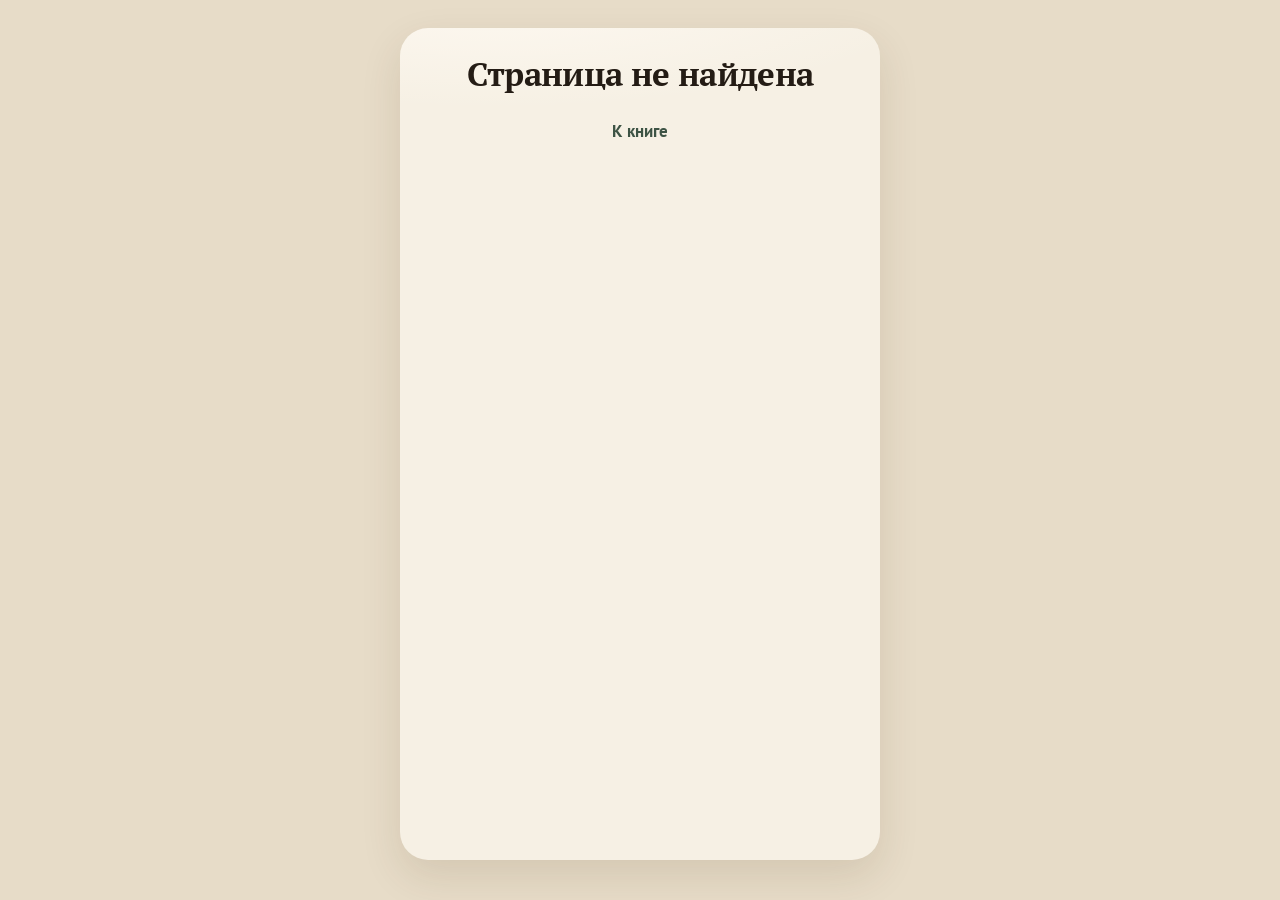
==== index.html @ 7a60de1c "Опубликовать книгу рецептов, чтобы она открывалась на iPhone. Co-authored-by: Cursor <cursoragent@cu" ====
<!DOCTYPE html><!--sMc0yD_J_eEW_sTtPsdCh--><html lang="ru" class="__variable_931db8 __variable_ff4f12"><head><meta charSet="utf-8"/><meta name="viewport" content="width=device-width, initial-scale=1, viewport-fit=cover"/><link rel="preload" href="/_next/static/media/2f57b87739a6da14-s.p.ttf" as="font" crossorigin="" type="font/ttf"/><link rel="preload" href="/_next/static/media/43de219deb2a944a-s.p.ttf" as="font" crossorigin="" type="font/ttf"/><link rel="preload" href="/_next/static/media/8d6a50930c65a47d-s.p.ttf" as="font" crossorigin="" type="font/ttf"/><link rel="preload" href="/_next/static/media/b6ad77ad3255eea8-s.p.ttf" as="font" crossorigin="" type="font/ttf"/><link rel="preload" href="/_next/static/media/d0c52e5f5cd08062-s.p.ttf" as="font" crossorigin="" type="font/ttf"/><link rel="stylesheet" href="/_next/static/css/fb07067c42b556c3.css" data-precedence="next"/><link rel="preload" as="script" fetchPriority="low" href="/_next/static/chunks/webpack-64ccb27e2158ce73.js"/><script src="/_next/static/chunks/4bd1b696-c023c6e3521b1417.js" async=""></script><script src="/_next/static/chunks/255-15b9cc804e0d9c7d.js" async=""></script><script src="/_next/static/chunks/main-app-b73e351dde3796d9.js" async=""></script><script src="/_next/static/chunks/eeb5c378-462f7e0bd2cab496.js" async=""></script><script src="/_next/static/chunks/786-fc883606f9a56f51.js" async=""></script><script src="/_next/static/chunks/app/page-e210e5b36b11c5c2.js" async=""></script><meta name="next-size-adjust" content=""/><meta name="theme-color" content="#f6f0e4"/><title>Книга рецептов</title><meta name="description" content="Личная книга рецептов: фото, состав, шаги и пересчёт порций."/><meta name="application-name" content="Книга рецептов"/><link rel="manifest" href="/manifest.webmanifest"/><meta name="apple-mobile-web-app-capable" content="yes"/><meta name="mobile-web-app-capable" content="yes"/><meta name="apple-mobile-web-app-title" content="Рецепты"/><meta name="apple-mobile-web-app-status-bar-style" content="default"/><link rel="icon" href="/icons/icon-192.png" sizes="192x192" type="image/png"/><link rel="icon" href="/icons/icon-512.png" sizes="512x512" type="image/png"/><link rel="apple-touch-icon" href="/icons/apple-touch-icon.png" sizes="180x180" type="image/png"/><script src="/_next/static/chunks/polyfills-42372ed130431b0a.js" noModule=""></script></head><body><div hidden=""><!--$--><!--/$--></div><div class="book"><p class="loading" role="status">Открываю книгу…</p><!--$--><!--/$--></div><script src="/_next/static/chunks/webpack-64ccb27e2158ce73.js" id="_R_" async=""></script><script>(self.__next_f=self.__next_f||[]).push([0])</script><script>self.__next_f.push([1,"1:\"$Sreact.fragment\"\n2:I[9766,[],\"\"]\n3:I[8924,[],\"\"]\n4:I[9715,[\"897\",\"static/chunks/eeb5c378-462f7e0bd2cab496.js\",\"786\",\"static/chunks/786-fc883606f9a56f51.js\",\"974\",\"static/chunks/app/page-e210e5b36b11c5c2.js\"],\"CookbookApp\"]\n5:I[4431,[],\"OutletBoundary\"]\n7:I[5278,[],\"AsyncMetadataOutlet\"]\n9:I[4431,[],\"ViewportBoundary\"]\nb:I[4431,[],\"MetadataBoundary\"]\nc:\"$Sreact.suspense\"\ne:I[7150,[],\"\"]\n:HL[\"/_next/static/media/2f57b87739a6da14-s.p.ttf\",\"font\",{\"crossOrigin\":\"\",\"type\":\"font/ttf\"}]\n:HL[\"/_next/static/media/43de219deb2a944a-s.p.ttf\",\"font\",{\"crossOrigin\":\"\",\"type\":\"font/ttf\"}]\n:HL[\"/_next/static/media/8d6a50930c65a47d-s.p.ttf\",\"font\",{\"crossOrigin\":\"\",\"type\":\"font/ttf\"}]\n:HL[\"/_next/static/media/b6ad77ad3255eea8-s.p.ttf\",\"font\",{\"crossOrigin\":\"\",\"type\":\"font/ttf\"}]\n:HL[\"/_next/static/media/d0c52e5f5cd08062-s.p.ttf\",\"font\",{\"crossOrigin\":\"\",\"type\":\"font/ttf\"}]\n:HL[\"/_next/static/css/fb07067c42b556c3.css\",\"style\"]\n"])</script><script>self.__next_f.push([1,"0:{\"P\":null,\"b\":\"sMc0yD_J_eEW-sTtPsdCh\",\"p\":\"\",\"c\":[\"\",\"\"],\"i\":false,\"f\":[[[\"\",{\"children\":[\"__PAGE__\",{}]},\"$undefined\",\"$undefined\",true],[\"\",[\"$\",\"$1\",\"c\",{\"children\":[[[\"$\",\"link\",\"0\",{\"rel\":\"stylesheet\",\"href\":\"/_next/static/css/fb07067c42b556c3.css\",\"precedence\":\"next\",\"crossOrigin\":\"$undefined\",\"nonce\":\"$undefined\"}]],[\"$\",\"html\",null,{\"lang\":\"ru\",\"className\":\"__variable_931db8 __variable_ff4f12\",\"children\":[\"$\",\"body\",null,{\"children\":[\"$\",\"div\",null,{\"className\":\"book\",\"children\":[\"$\",\"$L2\",null,{\"parallelRouterKey\":\"children\",\"error\":\"$undefined\",\"errorStyles\":\"$undefined\",\"errorScripts\":\"$undefined\",\"template\":[\"$\",\"$L3\",null,{}],\"templateStyles\":\"$undefined\",\"templateScripts\":\"$undefined\",\"notFound\":[[[\"$\",\"title\",null,{\"children\":\"404: This page could not be found.\"}],[\"$\",\"div\",null,{\"style\":{\"fontFamily\":\"system-ui,\\\"Segoe UI\\\",Roboto,Helvetica,Arial,sans-serif,\\\"Apple Color Emoji\\\",\\\"Segoe UI Emoji\\\"\",\"height\":\"100vh\",\"textAlign\":\"center\",\"display\":\"flex\",\"flexDirection\":\"column\",\"alignItems\":\"center\",\"justifyContent\":\"center\"},\"children\":[\"$\",\"div\",null,{\"children\":[[\"$\",\"style\",null,{\"dangerouslySetInnerHTML\":{\"__html\":\"body{color:#000;background:#fff;margin:0}.next-error-h1{border-right:1px solid rgba(0,0,0,.3)}@media (prefers-color-scheme:dark){body{color:#fff;background:#000}.next-error-h1{border-right:1px solid rgba(255,255,255,.3)}}\"}}],[\"$\",\"h1\",null,{\"className\":\"next-error-h1\",\"style\":{\"display\":\"inline-block\",\"margin\":\"0 20px 0 0\",\"padding\":\"0 23px 0 0\",\"fontSize\":24,\"fontWeight\":500,\"verticalAlign\":\"top\",\"lineHeight\":\"49px\"},\"children\":404}],[\"$\",\"div\",null,{\"style\":{\"display\":\"inline-block\"},\"children\":[\"$\",\"h2\",null,{\"style\":{\"fontSize\":14,\"fontWeight\":400,\"lineHeight\":\"49px\",\"margin\":0},\"children\":\"This page could not be found.\"}]}]]}]}]],[]],\"forbidden\":\"$undefined\",\"unauthorized\":\"$undefined\"}]}]}]}]]}],{\"children\":[\"__PAGE__\",[\"$\",\"$1\",\"c\",{\"children\":[[\"$\",\"$L4\",null,{}],null,[\"$\",\"$L5\",null,{\"children\":[\"$L6\",[\"$\",\"$L7\",null,{\"promise\":\"$@8\"}]]}]]}],{},null,false]},null,false],[\"$\",\"$1\",\"h\",{\"children\":[null,[[\"$\",\"$L9\",null,{\"children\":\"$La\"}],[\"$\",\"meta\",null,{\"name\":\"next-size-adjust\",\"content\":\"\"}]],[\"$\",\"$Lb\",null,{\"children\":[\"$\",\"div\",null,{\"hidden\":true,\"children\":[\"$\",\"$c\",null,{\"fallback\":null,\"children\":\"$Ld\"}]}]}]]}],false]],\"m\":\"$undefined\",\"G\":[\"$e\",[]],\"s\":false,\"S\":true}\n"])</script><script>self.__next_f.push([1,"a:[[\"$\",\"meta\",\"0\",{\"charSet\":\"utf-8\"}],[\"$\",\"meta\",\"1\",{\"name\":\"viewport\",\"content\":\"width=device-width, initial-scale=1, viewport-fit=cover\"}],[\"$\",\"meta\",\"2\",{\"name\":\"theme-color\",\"content\":\"#f6f0e4\"}]]\n6:null\n"])</script><script>self.__next_f.push([1,"f:I[622,[],\"IconMark\"]\n"])</script><script>self.__next_f.push([1,"8:{\"metadata\":[[\"$\",\"title\",\"0\",{\"children\":\"Книга рецептов\"}],[\"$\",\"meta\",\"1\",{\"name\":\"description\",\"content\":\"Личная книга рецептов: фото, состав, шаги и пересчёт порций.\"}],[\"$\",\"meta\",\"2\",{\"name\":\"application-name\",\"content\":\"Книга рецептов\"}],[\"$\",\"link\",\"3\",{\"rel\":\"manifest\",\"href\":\"/manifest.webmanifest\",\"crossOrigin\":\"$undefined\"}],[\"$\",\"meta\",\"4\",{\"name\":\"apple-mobile-web-app-capable\",\"content\":\"yes\"}],[\"$\",\"meta\",\"5\",{\"name\":\"mobile-web-app-capable\",\"content\":\"yes\"}],[\"$\",\"meta\",\"6\",{\"name\":\"apple-mobile-web-app-title\",\"content\":\"Рецепты\"}],[\"$\",\"meta\",\"7\",{\"name\":\"apple-mobile-web-app-status-bar-style\",\"content\":\"default\"}],[\"$\",\"link\",\"8\",{\"rel\":\"icon\",\"href\":\"/icons/icon-192.png\",\"sizes\":\"192x192\",\"type\":\"image/png\"}],[\"$\",\"link\",\"9\",{\"rel\":\"icon\",\"href\":\"/icons/icon-512.png\",\"sizes\":\"512x512\",\"type\":\"image/png\"}],[\"$\",\"link\",\"10\",{\"rel\":\"apple-touch-icon\",\"href\":\"/icons/apple-touch-icon.png\",\"sizes\":\"180x180\",\"type\":\"image/png\"}],[\"$\",\"$Lf\",\"11\",{}]],\"error\":null,\"digest\":\"$undefined\"}\n"])</script><script>self.__next_f.push([1,"d:\"$8:metadata\"\n"])</script></body></html>
---- _next/static/css/fb07067c42b556c3.css ----
@font-face{font-family:sans;src:url(/_next/static/media/2f57b87739a6da14-s.p.ttf) format("truetype");font-display:swap;font-weight:400;font-style:normal}@font-face{font-family:sans;src:url(/_next/static/media/d0c52e5f5cd08062-s.p.ttf) format("truetype");font-display:swap;font-weight:700;font-style:normal}@font-face{font-family:sans Fallback;src:local("Arial");ascent-override:104.75%;descent-override:28.40%;line-gap-override:0.00%;size-adjust:97.18%}.__className_931db8{font-family:sans,sans Fallback}.__variable_931db8{--font-sans:"sans","sans Fallback"}@font-face{font-family:"serif";src:url(/_next/static/media/43de219deb2a944a-s.p.ttf) format("truetype");font-display:swap;font-weight:400;font-style:normal}@font-face{font-family:"serif";src:url(/_next/static/media/8d6a50930c65a47d-s.p.ttf) format("truetype");font-display:swap;font-weight:700;font-style:normal}@font-face{font-family:"serif";src:url(/_next/static/media/b6ad77ad3255eea8-s.p.ttf) format("truetype");font-display:swap;font-weight:400;font-style:italic}@font-face{font-family:"serif Fallback";src:local("Arial");ascent-override:103.58%;descent-override:28.51%;line-gap-override:0.00%;size-adjust:100.31%}.__className_ff4f12{font-family:"serif","serif Fallback"}.__variable_ff4f12{--font-serif:"serif","serif Fallback"}:root{--table:#e7dcc8;--paper:#f6f0e4;--card:#fffaf3;--ink:#241c15;--muted:#6d5e4c;--line:#e4d5c0;--terra:#a33b24;--terra-deep:#7c2c1a;--herb:#3d5344;--herb-soft:#e7f0e8;--stamp:#c6a36a;--danger:#8d2f2f;--shadow:0 16px 40px rgba(70,46,20,0.12);color-scheme:light}*{box-sizing:border-box}body,html{margin:0;padding:0}body{min-height:100dvh;background:var(--table);color:var(--ink);font-family:var(--font-sans),"PT Sans","Segoe UI",sans-serif;font-size:17px;line-height:1.45}button,input,textarea{font:inherit;color:inherit}button{touch-action:manipulation}img{max-width:100%;display:block}a{color:inherit}.book{width:min(100%,480px);margin:0 auto;min-height:100dvh;background:radial-gradient(900px 240px at 20% -40px,rgba(255,250,243,.9),transparent 50%),var(--paper);padding:env(safe-area-inset-top) max(18px,env(safe-area-inset-right)) calc(28px + env(safe-area-inset-bottom)) max(18px,env(safe-area-inset-left))}@media (min-width:760px){body{padding:28px 16px 40px}.book{min-height:calc(100dvh - 68px);border-radius:28px;box-shadow:var(--shadow)}}.serif,h1,h2{font-family:var(--font-serif),"PT Serif",Georgia,serif;font-weight:700}h1{font-size:2.05rem;line-height:1.12;letter-spacing:-.02em}h1,h2{margin:0}h2{font-size:1.45rem;line-height:1.2}.kicker{margin:0 0 2px;color:var(--terra);font-size:.78rem;font-weight:700;letter-spacing:.14em;text-transform:uppercase}.topbar{display:flex;align-items:flex-end;justify-content:space-between;gap:12px;padding:18px 0 8px}.back,.text{display:inline-flex;align-items:center;justify-content:center;min-height:44px;padding:0 2px;border:0;background:transparent;color:var(--herb);font-weight:700;text-decoration:none;cursor:pointer}.help,.muted{color:var(--muted)}.help{margin:8px 0 0;font-size:.92rem}.stack{flex-direction:column;gap:10px}.row,.stack{display:flex}.row{flex-wrap:wrap;gap:8px;align-items:center}.card img{aspect-ratio:4/3;width:100%;object-fit:cover;background:#f3e6d4}.grow{flex:1 1;min-width:0}.danger,.ghost,.primary{display:inline-flex;align-items:center;justify-content:center;width:100%;min-height:48px;padding:0 16px;border-radius:999px;border:1px solid transparent;text-decoration:none;font-weight:700;cursor:pointer}.primary{background:var(--terra);color:#fffaf3}.primary:hover{background:var(--terra-deep)}.ghost{background:transparent;border-color:#d9c7ae;color:var(--ink)}.danger{background:var(--danger);color:#fffaf3}.danger:disabled,.ghost:disabled,.primary:disabled{opacity:.55;cursor:default}.field,.name,.qty input,.search,textarea{width:100%;min-height:48px;padding:12px 14px;border:1px solid var(--line);border-radius:14px;background:var(--card);font-size:16px}textarea{min-height:96px;resize:vertical}.field:focus,.name:focus,.qty input:focus,.search:focus,textarea:focus{outline:2px solid var(--herb);outline-offset:1px;border-color:transparent}.card{display:block;overflow:hidden;margin-top:12px;border-radius:22px;background:var(--card);border:1px solid rgba(80,50,20,.06);box-shadow:0 10px 24px rgba(70,42,18,.06);text-decoration:none}.card-fallback,.card-photo,.photo,.photo-empty{aspect-ratio:4/3;width:100%;object-fit:cover;background:#f3e6d4}.card-fallback,.photo-empty{display:grid;place-items:center;font-family:var(--font-serif),Georgia,serif;font-size:4rem;color:var(--terra)}.card-body{padding:14px 16px 16px}.card-body h2{font-size:1.45rem}.card-meta,.card-note{margin:6px 0 0;color:var(--muted)}.card-note{display:-webkit-box;-webkit-line-clamp:2;-webkit-box-orient:vertical;overflow:hidden}.empty{padding:28px 8px 12px;text-align:center}.bowl{width:88px;height:72px;margin:0 auto 8px}.empty p{color:var(--muted)}.hero{margin:8px 0 14px}.photo{border-radius:22px;border:1px solid rgba(80,50,20,.08);box-shadow:0 12px 28px rgba(70,42,18,.08)}.note{margin:8px 0 0;font-family:var(--font-serif),Georgia,serif;font-style:italic;color:var(--muted)}.banner,.confirm,.panel,.section{margin-top:14px;padding:14px;border-radius:18px;background:var(--card);border:1px solid var(--line)}.scale-row{display:grid;grid-template-columns:1fr auto;grid-gap:8px;gap:8px;align-items:center;min-height:52px}.scale-row+.scale-row{border-top:1px dashed var(--line)}.stepper{display:flex;align-items:center;gap:6px}.icon-btn,.stepper button,.units button{min-width:44px;min-height:44px;border:0;border-radius:12px;background:var(--herb);color:#fffaf3;font-size:1.25rem;font-weight:700;cursor:pointer}.stepper input,.weight{width:84px;min-height:44px;border:0;background:transparent;text-align:center;font-size:1.15rem;font-weight:700;font-feature-settings:"tnum";font-variant-numeric:tabular-nums}.weight{width:110px;text-align:right}.banner{background:var(--herb-soft);border-color:#c9dccb}.banner p{margin:0 0 10px}.ing,.step{display:grid;grid-template-columns:108px 1fr;grid-gap:8px;gap:8px;align-items:center;min-height:52px;border-bottom:1px dashed var(--line)}.step{grid-template-columns:32px 1fr;align-items:start;padding:10px 0}.num{font-family:var(--font-serif),Georgia,serif;font-size:1.35rem;color:var(--terra);line-height:1}.qty{display:flex;align-items:baseline;gap:4px}.qty,.qty input{color:var(--terra);font-weight:700}.qty input{width:72px;min-height:44px;padding:0;border:0;border-bottom:1px solid transparent;border-radius:0;background:transparent;font-size:1.05rem}.qty input:focus{outline:none;border-bottom-color:var(--terra)}.unit{color:var(--muted);font-weight:700;font-size:.92rem}.video{display:block;margin-top:14px;padding:14px;border-radius:18px;background:var(--card);border:1px solid var(--line);text-decoration:none;word-break:break-word}.video strong{display:block;color:var(--terra)}.section h2{margin-bottom:8px}.ing-edit,.step-edit{padding:12px 0;border-bottom:1px dashed var(--line)}.units{display:flex;gap:6px}.units button{background:#f3e6d4;color:var(--ink)}.units button[aria-pressed=true]{background:var(--terra);color:#fffaf3}.icon-btn{background:transparent;color:var(--muted);border:1px solid var(--line)}.photo-empty{border-radius:18px;font-size:1rem;color:var(--muted);text-align:center;padding:24px}.alert{margin:10px 0;color:var(--danger)}.alert,.status{font-weight:700}.status{margin:8px 0;color:var(--herb)}.loading{padding:48px 0;text-align:center;color:var(--muted)}.sr-only{position:absolute;width:1px;height:1px;padding:0;margin:-1px;overflow:hidden;clip:rect(0,0,0,0);border:0}@media (prefers-reduced-motion:reduce){*{scroll-behavior:auto!important;transition:none!important}}
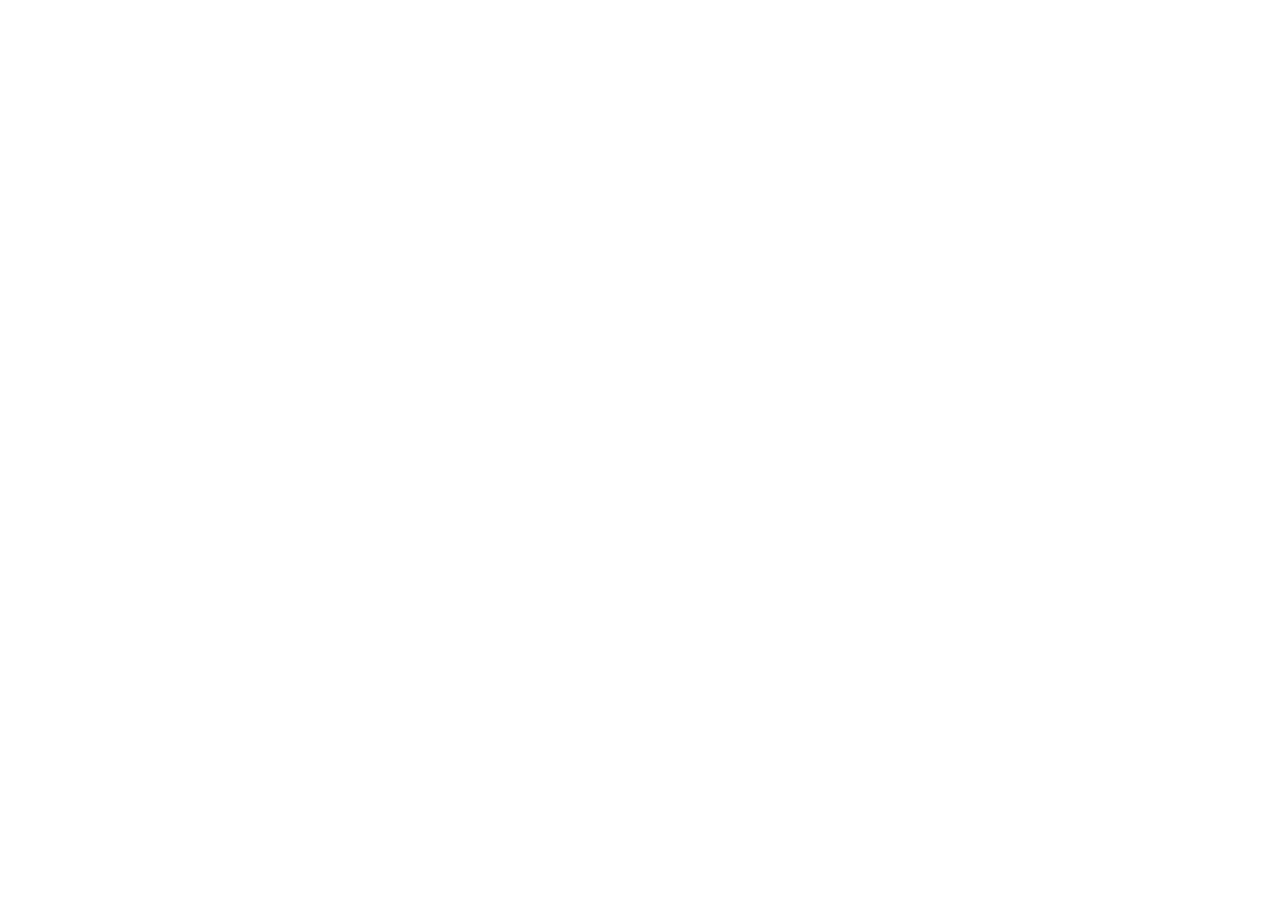
==== commit 24ec5a68: "Перенаправить старый адрес на отдельный сайт книги." ====
--- a/index.html
+++ b/index.html
@@ -1 +1,13 @@
-<!DOCTYPE html><!--sMc0yD_J_eEW_sTtPsdCh--><html lang="ru" class="__variable_931db8 __variable_ff4f12"><head><meta charSet="utf-8"/><meta name="viewport" content="width=device-width, initial-scale=1, viewport-fit=cover"/><link rel="preload" href="/_next/static/media/2f57b87739a6da14-s.p.ttf" as="font" crossorigin="" type="font/ttf"/><link rel="preload" href="/_next/static/media/43de219deb2a944a-s.p.ttf" as="font" crossorigin="" type="font/ttf"/><link rel="preload" href="/_next/static/media/8d6a50930c65a47d-s.p.ttf" as="font" crossorigin="" type="font/ttf"/><link rel="preload" href="/_next/static/media/b6ad77ad3255eea8-s.p.ttf" as="font" crossorigin="" type="font/ttf"/><link rel="preload" href="/_next/static/media/d0c52e5f5cd08062-s.p.ttf" as="font" crossorigin="" type="font/ttf"/><link rel="stylesheet" href="/_next/static/css/fb07067c42b556c3.css" data-precedence="next"/><link rel="preload" as="script" fetchPriority="low" href="/_next/static/chunks/webpack-64ccb27e2158ce73.js"/><script src="/_next/static/chunks/4bd1b696-c023c6e3521b1417.js" async=""></script><script src="/_next/static/chunks/255-15b9cc804e0d9c7d.js" async=""></script><script src="/_next/static/chunks/main-app-b73e351dde3796d9.js" async=""></script><script src="/_next/static/chunks/eeb5c378-462f7e0bd2cab496.js" async=""></script><script src="/_next/static/chunks/786-fc883606f9a56f51.js" async=""></script><script src="/_next/static/chunks/app/page-e210e5b36b11c5c2.js" async=""></script><meta name="next-size-adjust" content=""/><meta name="theme-color" content="#f6f0e4"/><title>Книга рецептов</title><meta name="description" content="Личная книга рецептов: фото, состав, шаги и пересчёт порций."/><meta name="application-name" content="Книга рецептов"/><link rel="manifest" href="/manifest.webmanifest"/><meta name="apple-mobile-web-app-capable" content="yes"/><meta name="mobile-web-app-capable" content="yes"/><meta name="apple-mobile-web-app-title" content="Рецепты"/><meta name="apple-mobile-web-app-status-bar-style" content="default"/><link rel="icon" href="/icons/icon-192.png" sizes="192x192" type="image/png"/><link rel="icon" href="/icons/icon-512.png" sizes="512x512" type="image/png"/><link rel="apple-touch-icon" href="/icons/apple-touch-icon.png" sizes="180x180" type="image/png"/><script src="/_next/static/chunks/polyfills-42372ed130431b0a.js" noModule=""></script></head><body><div hidden=""><!--$--><!--/$--></div><div class="book"><p class="loading" role="status">Открываю книгу…</p><!--$--><!--/$--></div><script src="/_next/static/chunks/webpack-64ccb27e2158ce73.js" id="_R_" async=""></script><script>(self.__next_f=self.__next_f||[]).push([0])</script><script>self.__next_f.push([1,"1:\"$Sreact.fragment\"\n2:I[9766,[],\"\"]\n3:I[8924,[],\"\"]\n4:I[9715,[\"897\",\"static/chunks/eeb5c378-462f7e0bd2cab496.js\",\"786\",\"static/chunks/786-fc883606f9a56f51.js\",\"974\",\"static/chunks/app/page-e210e5b36b11c5c2.js\"],\"CookbookApp\"]\n5:I[4431,[],\"OutletBoundary\"]\n7:I[5278,[],\"AsyncMetadataOutlet\"]\n9:I[4431,[],\"ViewportBoundary\"]\nb:I[4431,[],\"MetadataBoundary\"]\nc:\"$Sreact.suspense\"\ne:I[7150,[],\"\"]\n:HL[\"/_next/static/media/2f57b87739a6da14-s.p.ttf\",\"font\",{\"crossOrigin\":\"\",\"type\":\"font/ttf\"}]\n:HL[\"/_next/static/media/43de219deb2a944a-s.p.ttf\",\"font\",{\"crossOrigin\":\"\",\"type\":\"font/ttf\"}]\n:HL[\"/_next/static/media/8d6a50930c65a47d-s.p.ttf\",\"font\",{\"crossOrigin\":\"\",\"type\":\"font/ttf\"}]\n:HL[\"/_next/static/media/b6ad77ad3255eea8-s.p.ttf\",\"font\",{\"crossOrigin\":\"\",\"type\":\"font/ttf\"}]\n:HL[\"/_next/static/media/d0c52e5f5cd08062-s.p.ttf\",\"font\",{\"crossOrigin\":\"\",\"type\":\"font/ttf\"}]\n:HL[\"/_next/static/css/fb07067c42b556c3.css\",\"style\"]\n"])</script><script>self.__next_f.push([1,"0:{\"P\":null,\"b\":\"sMc0yD_J_eEW-sTtPsdCh\",\"p\":\"\",\"c\":[\"\",\"\"],\"i\":false,\"f\":[[[\"\",{\"children\":[\"__PAGE__\",{}]},\"$undefined\",\"$undefined\",true],[\"\",[\"$\",\"$1\",\"c\",{\"children\":[[[\"$\",\"link\",\"0\",{\"rel\":\"stylesheet\",\"href\":\"/_next/static/css/fb07067c42b556c3.css\",\"precedence\":\"next\",\"crossOrigin\":\"$undefined\",\"nonce\":\"$undefined\"}]],[\"$\",\"html\",null,{\"lang\":\"ru\",\"className\":\"__variable_931db8 __variable_ff4f12\",\"children\":[\"$\",\"body\",null,{\"children\":[\"$\",\"div\",null,{\"className\":\"book\",\"children\":[\"$\",\"$L2\",null,{\"parallelRouterKey\":\"children\",\"error\":\"$undefined\",\"errorStyles\":\"$undefined\",\"errorScripts\":\"$undefined\",\"template\":[\"$\",\"$L3\",null,{}],\"templateStyles\":\"$undefined\",\"templateScripts\":\"$undefined\",\"notFound\":[[[\"$\",\"title\",null,{\"children\":\"404: This page could not be found.\"}],[\"$\",\"div\",null,{\"style\":{\"fontFamily\":\"system-ui,\\\"Segoe UI\\\",Roboto,Helvetica,Arial,sans-serif,\\\"Apple Color Emoji\\\",\\\"Segoe UI Emoji\\\"\",\"height\":\"100vh\",\"textAlign\":\"center\",\"display\":\"flex\",\"flexDirection\":\"column\",\"alignItems\":\"center\",\"justifyContent\":\"center\"},\"children\":[\"$\",\"div\",null,{\"children\":[[\"$\",\"style\",null,{\"dangerouslySetInnerHTML\":{\"__html\":\"body{color:#000;background:#fff;margin:0}.next-error-h1{border-right:1px solid rgba(0,0,0,.3)}@media (prefers-color-scheme:dark){body{color:#fff;background:#000}.next-error-h1{border-right:1px solid rgba(255,255,255,.3)}}\"}}],[\"$\",\"h1\",null,{\"className\":\"next-error-h1\",\"style\":{\"display\":\"inline-block\",\"margin\":\"0 20px 0 0\",\"padding\":\"0 23px 0 0\",\"fontSize\":24,\"fontWeight\":500,\"verticalAlign\":\"top\",\"lineHeight\":\"49px\"},\"children\":404}],[\"$\",\"div\",null,{\"style\":{\"display\":\"inline-block\"},\"children\":[\"$\",\"h2\",null,{\"style\":{\"fontSize\":14,\"fontWeight\":400,\"lineHeight\":\"49px\",\"margin\":0},\"children\":\"This page could not be found.\"}]}]]}]}]],[]],\"forbidden\":\"$undefined\",\"unauthorized\":\"$undefined\"}]}]}]}]]}],{\"children\":[\"__PAGE__\",[\"$\",\"$1\",\"c\",{\"children\":[[\"$\",\"$L4\",null,{}],null,[\"$\",\"$L5\",null,{\"children\":[\"$L6\",[\"$\",\"$L7\",null,{\"promise\":\"$@8\"}]]}]]}],{},null,false]},null,false],[\"$\",\"$1\",\"h\",{\"children\":[null,[[\"$\",\"$L9\",null,{\"children\":\"$La\"}],[\"$\",\"meta\",null,{\"name\":\"next-size-adjust\",\"content\":\"\"}]],[\"$\",\"$Lb\",null,{\"children\":[\"$\",\"div\",null,{\"hidden\":true,\"children\":[\"$\",\"$c\",null,{\"fallback\":null,\"children\":\"$Ld\"}]}]}]]}],false]],\"m\":\"$undefined\",\"G\":[\"$e\",[]],\"s\":false,\"S\":true}\n"])</script><script>self.__next_f.push([1,"a:[[\"$\",\"meta\",\"0\",{\"charSet\":\"utf-8\"}],[\"$\",\"meta\",\"1\",{\"name\":\"viewport\",\"content\":\"width=device-width, initial-scale=1, viewport-fit=cover\"}],[\"$\",\"meta\",\"2\",{\"name\":\"theme-color\",\"content\":\"#f6f0e4\"}]]\n6:null\n"])</script><script>self.__next_f.push([1,"f:I[622,[],\"IconMark\"]\n"])</script><script>self.__next_f.push([1,"8:{\"metadata\":[[\"$\",\"title\",\"0\",{\"children\":\"Книга рецептов\"}],[\"$\",\"meta\",\"1\",{\"name\":\"description\",\"content\":\"Личная книга рецептов: фото, состав, шаги и пересчёт порций.\"}],[\"$\",\"meta\",\"2\",{\"name\":\"application-name\",\"content\":\"Книга рецептов\"}],[\"$\",\"link\",\"3\",{\"rel\":\"manifest\",\"href\":\"/manifest.webmanifest\",\"crossOrigin\":\"$undefined\"}],[\"$\",\"meta\",\"4\",{\"name\":\"apple-mobile-web-app-capable\",\"content\":\"yes\"}],[\"$\",\"meta\",\"5\",{\"name\":\"mobile-web-app-capable\",\"content\":\"yes\"}],[\"$\",\"meta\",\"6\",{\"name\":\"apple-mobile-web-app-title\",\"content\":\"Рецепты\"}],[\"$\",\"meta\",\"7\",{\"name\":\"apple-mobile-web-app-status-bar-style\",\"content\":\"default\"}],[\"$\",\"link\",\"8\",{\"rel\":\"icon\",\"href\":\"/icons/icon-192.png\",\"sizes\":\"192x192\",\"type\":\"image/png\"}],[\"$\",\"link\",\"9\",{\"rel\":\"icon\",\"href\":\"/icons/icon-512.png\",\"sizes\":\"512x512\",\"type\":\"image/png\"}],[\"$\",\"link\",\"10\",{\"rel\":\"apple-touch-icon\",\"href\":\"/icons/apple-touch-icon.png\",\"sizes\":\"180x180\",\"type\":\"image/png\"}],[\"$\",\"$Lf\",\"11\",{}]],\"error\":null,\"digest\":\"$undefined\"}\n"])</script><script>self.__next_f.push([1,"d:\"$8:metadata\"\n"])</script></body></html>+<!DOCTYPE html>
+<html lang="ru">
+<head>
+<meta charset="utf-8">
+<meta name="viewport" content="width=device-width, initial-scale=1">
+<title>Книга рецептов</title>
+<meta http-equiv="refresh" content="0; url=https://6myyrp594c-create.github.io/kniga-retseptov/">
+<script>location.replace("https://6myyrp594c-create.github.io/kniga-retseptov/")</script>
+</head>
+<body>
+<p><a href="https://6myyrp594c-create.github.io/kniga-retseptov/">Открыть книгу рецептов</a></p>
+</body>
+</html>
